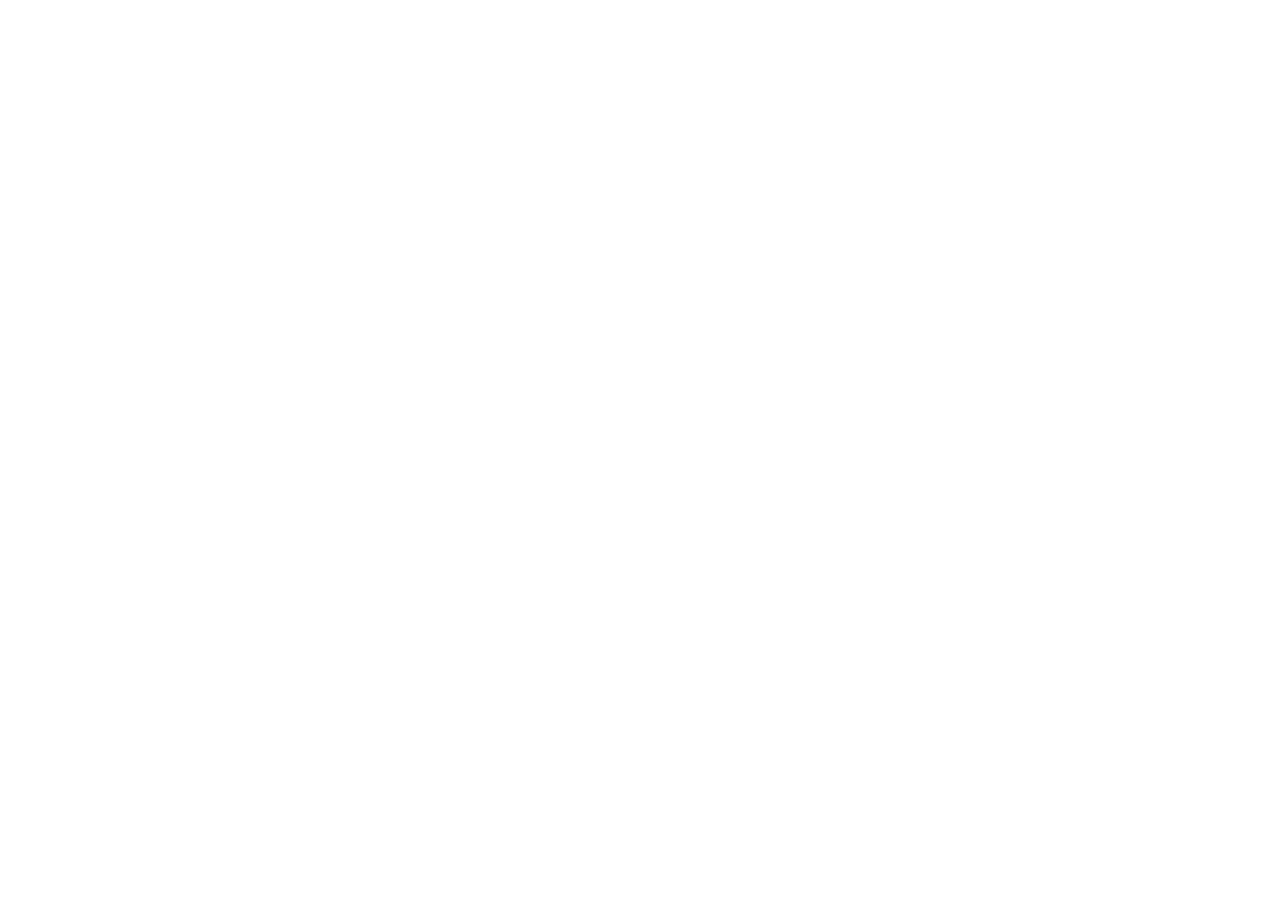
==== index.html @ be3d4245 "Primer archivo del repositorio" ====
<!DOCTYPE html>
<html lang="en">
    <head>
        <meta charset="UTF-8">
        <meta http-equiv="X-UA-Compatible" content="IE=edge">
        <meta name="viewport" content="width=device-width,initial-scale=1.0">
        <title>Documento</title> 
    </head>
    <body>
        
    </body>
</html>
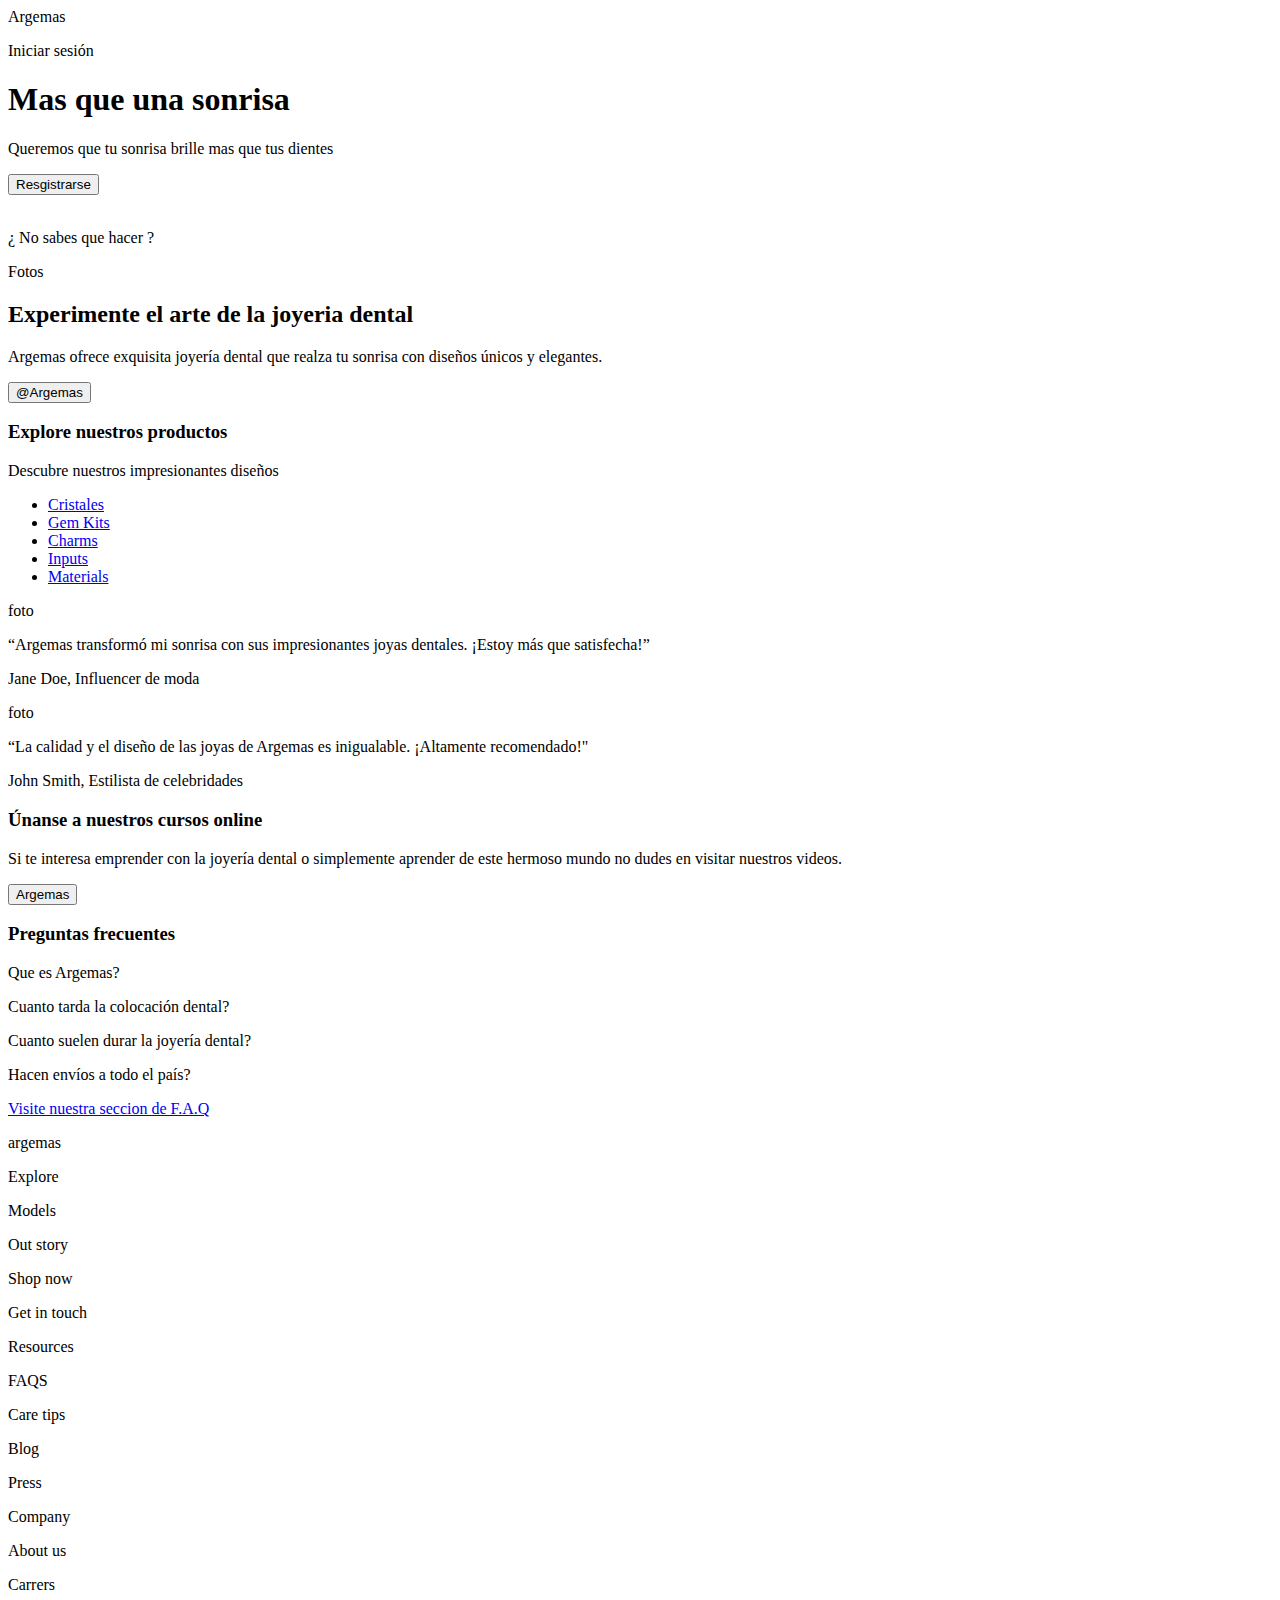
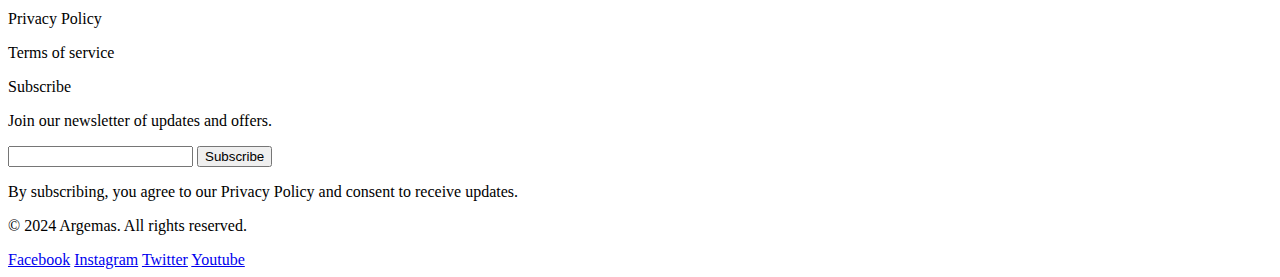
==== commit ed879b61: "Agregue Index" ====
--- a/index.html
+++ b/index.html
@@ -1,12 +1,136 @@
 <!DOCTYPE html>
 <html lang="en">
     <head>
-        <meta charset="UTF-8">
-        <meta http-equiv="X-UA-Compatible" content="IE=edge">
-        <meta name="viewport" content="width=device-width,initial-scale=1.0">
-        <title>Documento</title> 
+        <meta charset="utf-8">
+        <meta name="viewport" content="width=device-width, initial-scale=1.0">
+        <title>index</title>
+        <link rel="stylesheet" href="https://fonts.googleapis.com/css2?family=Open+Sans:wght@400;600;700&display=swap">
+        <link rel="stylesheet" href="../mi_repositorio/css/styles.css">
+        <link rel="shortcut icon" href="../assets/favicon.png">
     </head>
     <body>
-        
+        <header class="header">
+            <div class="logo">Argemas</div>
+            <div class="sing-in">
+                    <p>Iniciar sesión</p>
+            </div>
+        </header>
+
+        <main>
+            <div>
+                <h1>Mas que una sonrisa</h1>
+                <p>Queremos que tu sonrisa brille mas que tus dientes</p>
+                <button>Resgistrarse</button>
+            </div>
+            <div class="imagen-inisio">
+                <img src="" alt="">
+            </div>
+            <div class="divisor">
+                <p>¿ No sabes que hacer ?</p>
+            </div>
+        </main>
+
+        <article>
+            <div>
+                <p>Fotos</p>
+            </div>
+            <div>
+                <h2>Experimente el arte de la joyeria dental</h2>
+                <p>Argemas ofrece exquisita joyería dental que realza tu sonrisa con diseños únicos y elegantes.</p>
+                <button>@Argemas</button>
+            </div>
+        </article>
+
+        <section>
+            <div>
+                <h3>Explore nuestros productos</h3>
+                <p>Descubre nuestros impresionantes diseños</p>
+                <div>
+                    <ul>
+                        <li><a href="#cristales">Cristales</a></li>
+                        <li><a href="#gem-kits">Gem Kits</a></li>
+                        <li><a href="#charms">Charms</a></li>
+                        <li><a href="#inputs">Inputs</a></li>
+                        <li><a href="#materials">Materials</a></li>
+                    </ul>
+                </div>
+            </div>
+        </section>
+
+        <article>
+            <div class="reseña">
+                <p>foto</p>
+                <p>“Argemas transformó mi sonrisa con sus impresionantes joyas dentales. ¡Estoy más que satisfecha!”</p>
+                <p>Jane Doe, Influencer de moda</p>
+            </div>
+            <div class="reseña">
+                <p>foto</p>
+                <p>“La calidad y el diseño de las joyas de Argemas es inigualable. ¡Altamente recomendado!"</p>
+                <p>John Smith, Estilista de celebridades</p>
+            </div>
+        </article>
+
+        <section>
+            <div>
+                <h3>Únanse a nuestros cursos online</h3>
+                <p>Si te interesa emprender con la joyería dental o simplemente aprender de este hermoso mundo no dudes en visitar nuestros videos.</p>
+                <button>Argemas</button>
+            </div>
+        </section>
+
+        <section>
+            <h3>Preguntas frecuentes</h3>
+            <p>Que es Argemas?</p>
+            <p>Cuanto tarda la colocación dental?</p>
+            <p>Cuanto suelen durar la joyería dental?</p>
+            <p>Hacen envíos a todo el país?</p>
+            <a href="#faq">Visite nuestra seccion de F.A.Q</a>
+        </section>
+
+        <footer class="footer">
+            <div class="container">
+                <div class="column">
+                    <p>argemas</p>
+                </div>
+                <div class="column">
+                    <p>Explore</p> 
+                    <p>Models</p>
+                    <p>Out story</p>
+                    <p>Shop now</p>
+                    <p>Get in touch</p>
+                </div>
+                <div class="column">
+                    <p>Resources</p>
+                    <p>FAQS</p>
+                    <p>Care tips</p>
+                    <p>Blog</p>
+                    <p>Press</p>
+                </div>
+                <div class="column">
+                    <p>Company</p>
+                    <p>About us</p>
+                    <p>Carrers</p>
+                    <p>Privacy Policy</p>
+                    <p>Terms of service</p>
+                </div>
+            
+                <div class="Subscribe">
+                    <p>Subscribe</p>
+                    <p>Join our newsletter of updates and offers.</p>
+                    <input type="email">
+                    <input type="button" value="Subscribe">
+                    <p>By subscribing, you agree to our Privacy Policy and consent to receive updates.</p>
+                </div>
+            </div>
+            <div class="copy-social">
+                <p>&copy; 2024 Argemas. All rights reserved.</p>
+                <div class="social-icons">
+                    <a href="https://www.facebook.com" target="_blank">Facebook</a>
+                    <a href="https://www.instagram.com/" target="_blank">Instagram</a>
+                    <a href="https://x.com" target="_blank">Twitter</a>
+                    <a href="https://www.youtube.com" target="_blank">Youtube</a>
+                </div>
+            </div>
+        </footer>
     </body>
 </html>